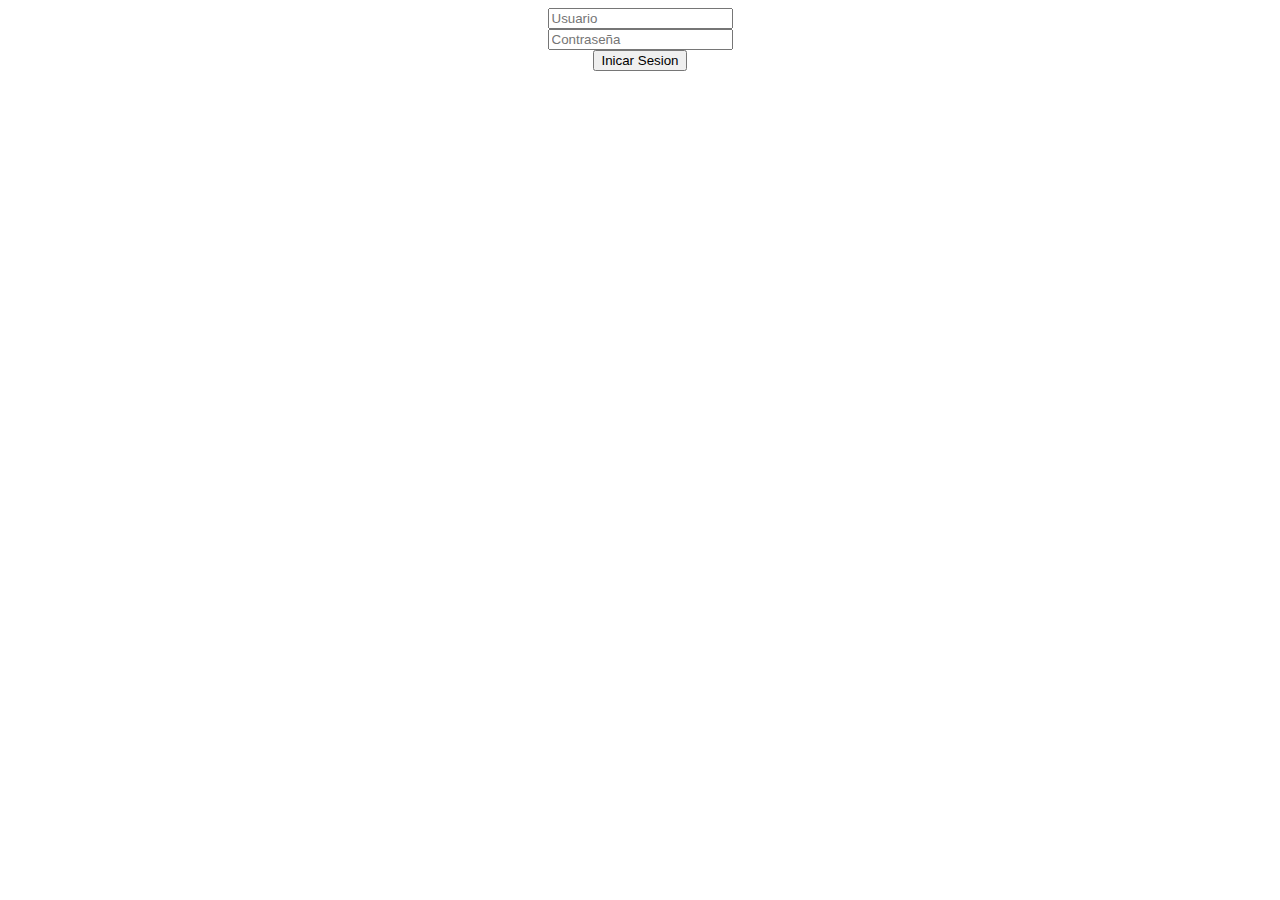
==== PHP/index.html @ 9fae2d6f "Ya funciona el login" ====
<!DOCTYPE html>
<html lang="es">
<head>
	<meta charset="utf-8">
	<title>Login</title></head>
<body>
<div>
	<center>
		<form method="POST" action="validar.php">
			<input type="text" name="nnombre" placeholder="Usuario" />
			<br />
			<input type="password" name="npassword" placeholder="Contraseña" />
			<br />
			<button type="submit">Inicar Sesion</button>
		</form>
	</center>
</div>
</body>
</html>
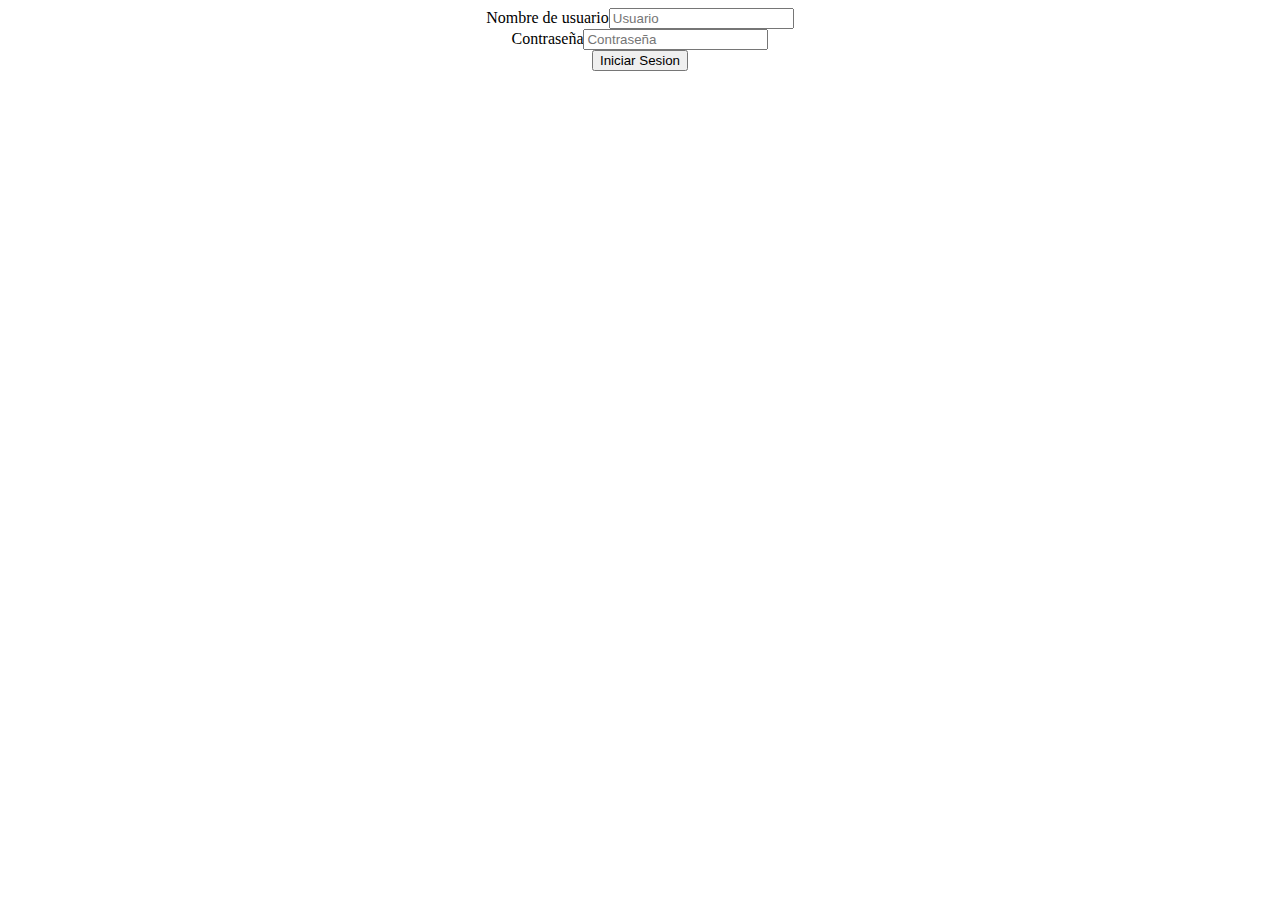
==== commit 02856b43: "Nueva actualizacion" ====
--- a/PHP/index.html
+++ b/PHP/index.html
@@ -7,11 +7,11 @@
 <div>
 	<center>
 		<form method="POST" action="validar.php">
-			<input type="text" name="nnombre" placeholder="Usuario" />
+			<span>Nombre de usuario</span><input type="text" name="nombre" placeholder="Usuario" />
 			<br />
-			<input type="password" name="npassword" placeholder="Contraseña" />
+			<span>Contraseña</span><input type="password" name="password" placeholder="Contraseña" />
 			<br />
-			<button type="submit">Inicar Sesion</button>
+			<button type="submit">Iniciar Sesion</button>
 		</form>
 	</center>
 </div>
